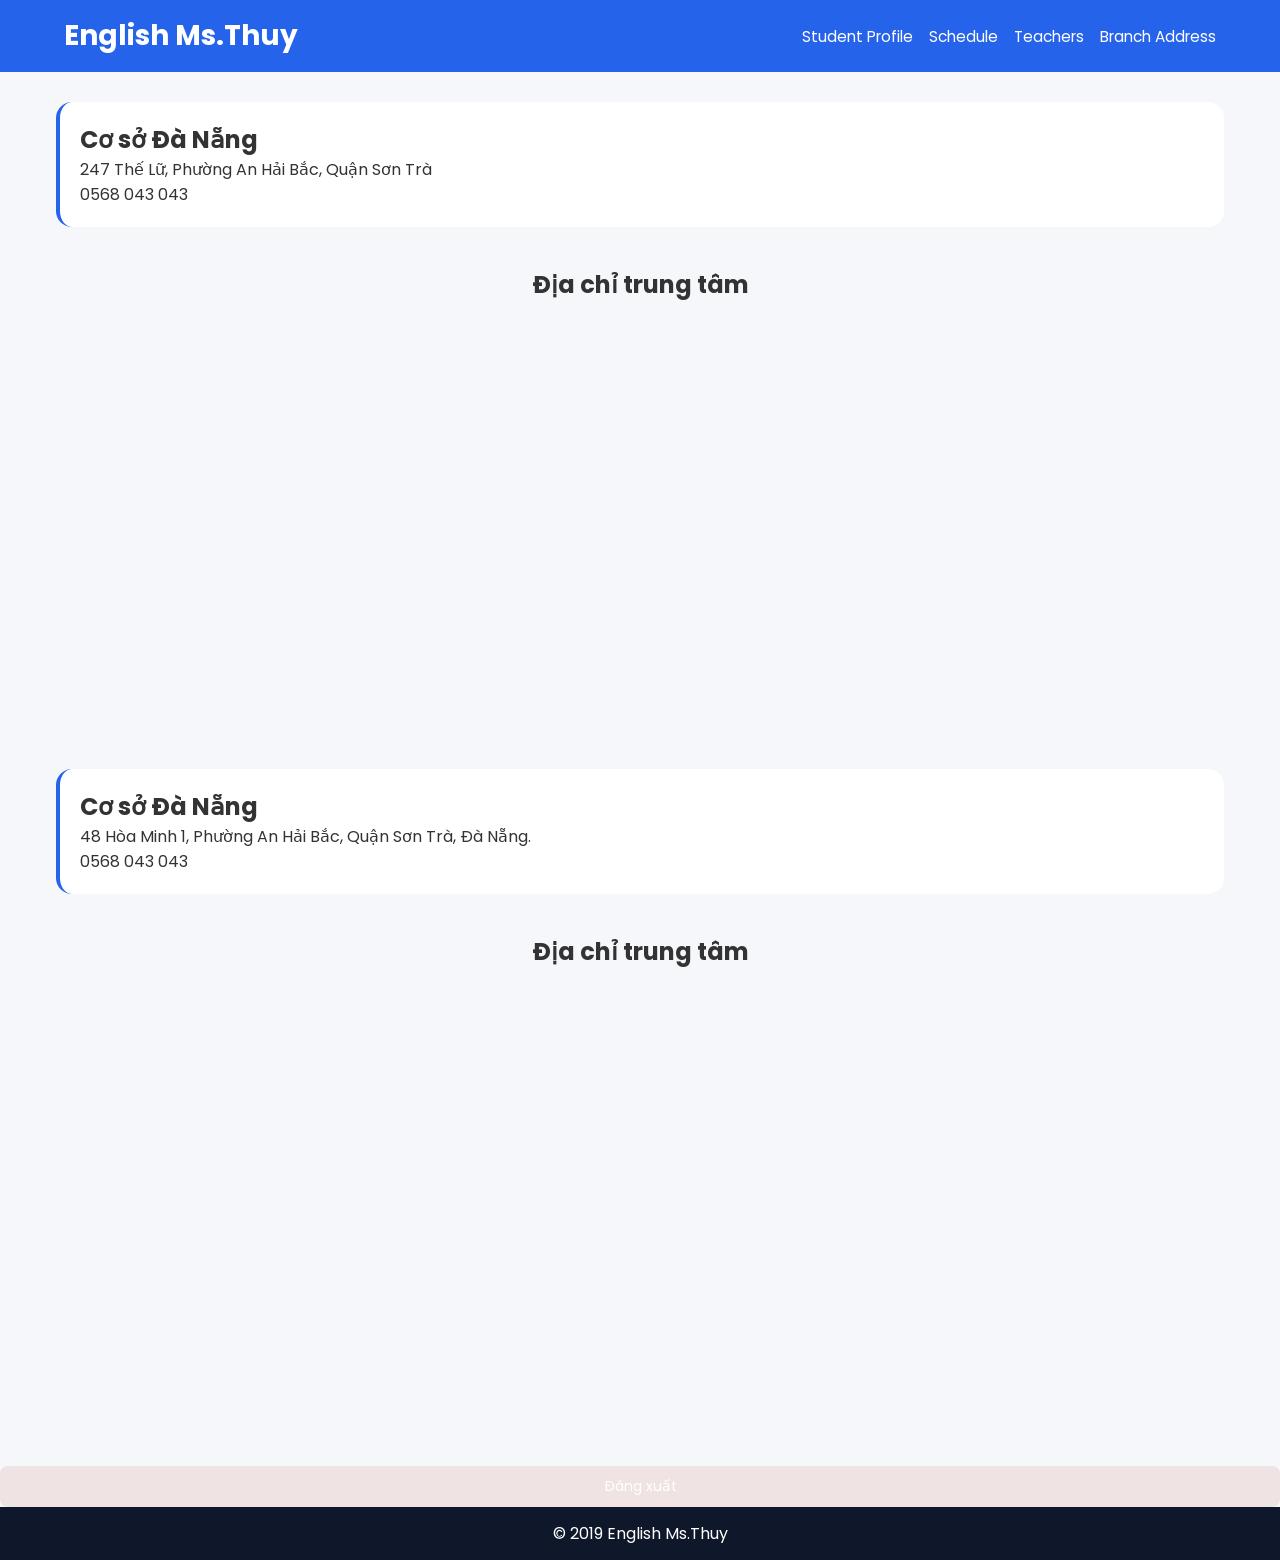
==== BranchAddress.html @ 27455c7c "Add files via upload" ====
<!DOCTYPE html>
<html lang="vi">
<head>
    <meta charset="UTF-8">
    <meta name="viewport" content="width=device-width, initial-scale=1.0">
    <title>Cơ sở</title>
    <link rel="stylesheet" href="css.css">
</head>
<body>

<header>
    <h1>English Ms.Thuy</h1>

    <nav>
        <a href="index.html">Student Profile</a>
        <a href="Schedule.html">Schedule</a>
        <a href="Teachers.html">Teachers</a>
        <a href="BranchAddress.html">Branch Address</a>
    </nav>
</header>

<div class="container">

    <div class="branch">
        <h2>Cơ sở Đà Nẵng</h2>
        <p>247 Thế Lữ, Phường An Hải Bắc, Quận Sơn Trà</p>
        <p> 0568 043 043</p>
    </div>
    <section class="map">
    <h2>Địa chỉ trung tâm</h2>

    <iframe
        src="https://www.google.com/maps?q=247%20The%20Lu,%20An%20Hai,%20Da%20Nang,%20Viet%20Nam&output=embed"
        width="100%"
        height="400"
        style="border:0;"
        allowfullscreen=""
        loading="lazy">
    </iframe>
</section>

    <div class="branch">
        <h2>Cơ sở Đà Nẵng</h2>
        <p>48 Hòa Minh 1, Phường An Hải Bắc, Quận Sơn Trà, Đà Nẵng.</p>
        <p> 0568 043 043</p>
    </div>
    <section class="map">
    <h2>Địa chỉ trung tâm</h2>

    <iframe
        src="https://www.google.com/maps?q=48%20Hoa%20Minh%201,%20An%20Hai%20Bac,%20Son%20Tra,%20Da%20Nang,%20Viet%20Nam&output=embed"
        width="100%"
        height="400"
        style="border:0;"
        allowfullscreen=""
        loading="lazy">
    </iframe>
</section>

</div>
<button onclick="logout()" class="logout-btn">
    Đăng xuất
</button>
<footer>
    © 2019 English Ms.Thuy
</footer>
<script>
function logout(){
    localStorage.removeItem("login");
    window.location.href = "login.html";
}
</script>

</body>
</html>
---- css.css ----
/* FONT */

@import url('https://fonts.googleapis.com/css2?family=Poppins:wght@300;400;500;600;700&display=swap');



/* RESET */

*{

    margin:0;

    padding:0;

    box-sizing:border-box;

    font-family:'Poppins', sans-serif;

}



/* BODY - STICKY FOOTER */

body{

    min-height:100vh;

    display:flex;

    flex-direction:column;

    background:#f5f7fb;

    color:#333;

}



/* HEADER */

header{

    position:sticky;

    top:0;

    z-index:1000;



    display:flex;

    justify-content:space-between;

    align-items:center;



    padding:15px 5%;

    background:#2563eb;

    flex-wrap:wrap;

}



/* TITLE */

header h1{

    color:#ffffff;

    font-size:clamp(18px, 2.2vw, 28px);

}



/* NAV */

nav{

    display:flex;

    gap:16px;

    flex-wrap:wrap;

}




nav a{

    color:#fff;

    text-decoration:none;

    font-size:clamp(12px, 1.2vw, 16px);

    position:relative;

}



/* underline effect */

nav a::after{

    content:'';

    position:absolute;

    left:0;

    bottom:-4px;

    width:0;

    height:2px;

    background:#fff;

    transition:.3s;

}



nav a:hover::after{

    width:100%;

}



/* MAIN */

.container{

    flex:1;

    width:100%;

    max-width:1200px;

    margin:30px auto;

    padding:0 16px;

}



/* CARD */

.card{

    background:#fff;

    border-radius:16px;

    padding:24px;

    box-shadow:0 10px 25px rgba(0,0,0,.08);

    text-align:center;

    transition:.3s;

}



.card:hover{

    transform:translateY(-4px);

}



/* AVATAR */

.avatar{

    width:160px;

    height:160px;

    border-radius:50%;

    object-fit:cover;

    border:4px solid #2563eb;

}



/* TEXT */

.card h2{

    color:#2563eb;

    font-size:clamp(18px, 2vw, 28px);

}



.card p{

    color:#666;

}



/* TABLE */

table{

    width:100%;

    border-collapse:collapse;

    background:#fff;

    border-radius:14px;

    overflow:hidden;

    box-shadow:0 10px 25px rgba(0,0,0,.08);

}



th{

    background:#2563eb;

    color:#fff;

}



th, td{

    padding:12px;

    text-align:center;

}



/* TEACHERS GRID */

.teacher-list{

    display:grid;

    grid-template-columns:repeat(auto-fit, minmax(200px, 1fr));

    gap:18px;

}



.teacher-card{

    background:#fff;

    border-radius:16px;

    overflow:hidden;

    box-shadow:0 10px 25px rgba(0,0,0,.08);

    transition:.3s;

}



.teacher-card:hover{

    transform:translateY(-6px);

}



.teacher-card img{

    width:100%;

    height:220px;

    object-fit:cover;

}



/* BRANCH */

.branch{

    background:#fff;

    padding:20px;

    border-radius:16px;

    margin-bottom:16px;

    border-left:4px solid #2563eb;

    transition:.3s;

}



.branch:hover{

    transform:translateX(5px);

}



/* BUTTON */

.btn{

    display:inline-block;

    padding:10px 18px;

    background:#2563eb;

    color:#fff;

    border-radius:10px;

    text-decoration:none;

}



/* SCHEDULE */

.schedule{

    display:flex;

    flex-direction:column;

    gap:10px;

}



.lesson{

    background:#fff;

    border-radius:14px;

    overflow:hidden;

}



.lesson-header{

    background:#2563eb;

    color:#fff;

    padding:14px;

    cursor:pointer;

    display:flex;

    justify-content:space-between;

}



/* FOOTER - CHUẨN */

footer{

    margin-top:auto;

    background:#0f172a;

    color:#fff;

    text-align:center;

    padding:14px;

}

/* arrow animation */

.arrow{

    display:inline-block;

    transition: transform .3s ease;

}



/* xoay mũi tên */

.rotate{

    transform: rotate(180deg);

}



/* schedule animation mượt */

.lesson-content{

    max-height:0;

    overflow:hidden;

    transition:max-height .4s ease, padding .3s ease;

    padding:0 12px;

}



/* =========================

   📱 MOBILE

========================= */

@media(max-width:768px){



    header{

        flex-direction:column;

        text-align:center;

        gap:10px;

    }



    nav{

        justify-content:center;

    }



    .avatar{

        width:120px;

        height:120px;

    }



    .card{

        padding:18px;

    }



    th, td{

        padding:8px;

        font-size:13px;

    }

}



/* =========================

   💻 TABLET

========================= */

@media(min-width:769px) and (max-width:1024px){



    .container{

        max-width:900px;

    }



    .avatar{

        width:140px;

        height:140px;

    }

}



/* =========================

   🖥 DESKTOP

========================= */

@media(min-width:1025px){



    .container{

        max-width:1200px;

    }

    .map{
    width:90%;
    max-width:1200px;
    margin:40px auto;
}

.map h2{
    text-align:center;
    margin-bottom:20px;
}

.map iframe{
    width:100%;
    border-radius:12px;
}
.logout-btn{
    background:#f0e3e3;
    color:white;
    border:none;
    padding:10px 20px;
    border-radius:8px;
    cursor:pointer;
    font-size:14px;
}

.logout-btn:hover{
    background:#e0d2d3;
}
}
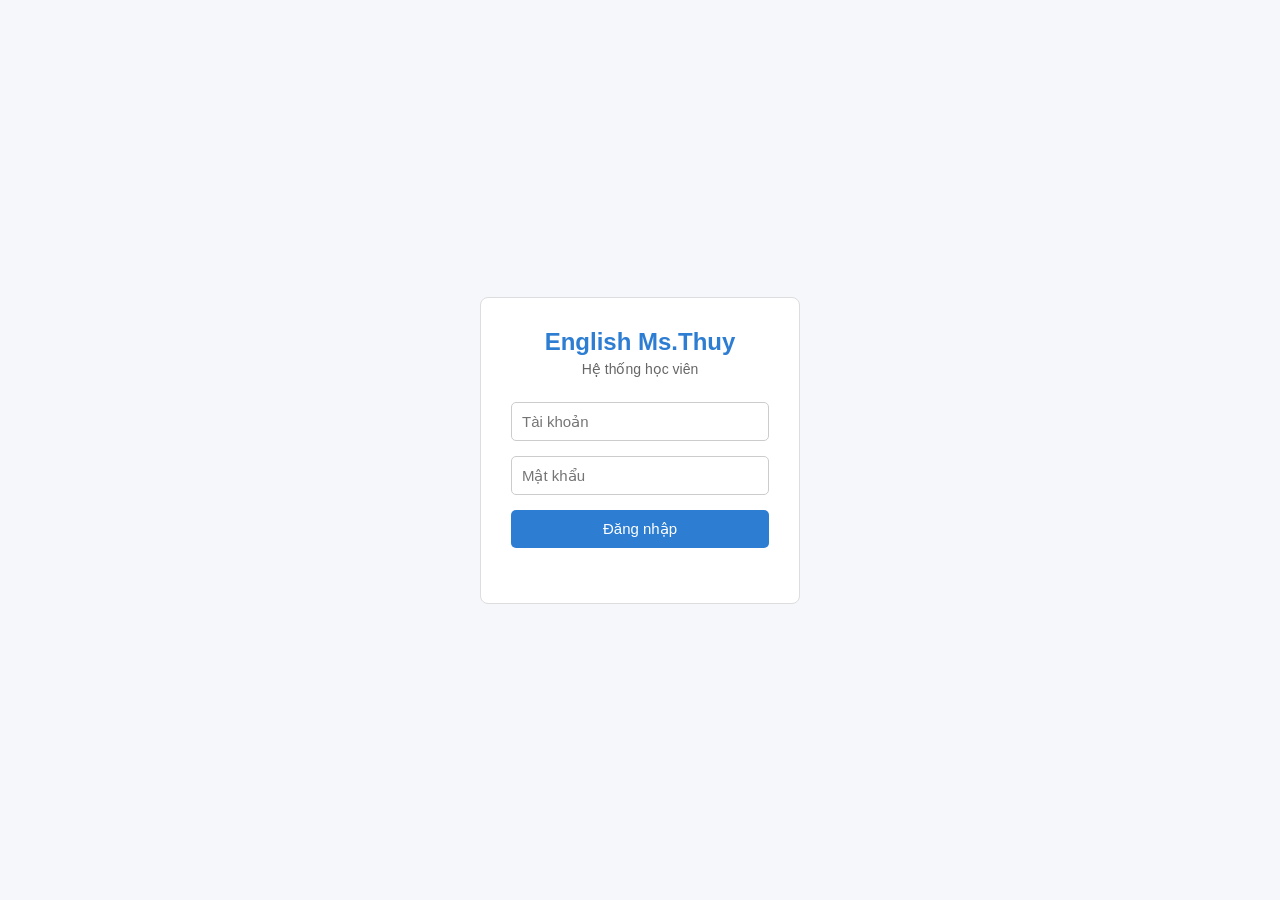
==== commit 444abb44: "Update BranchAddress.html" ====
--- a/BranchAddress.html
+++ b/BranchAddress.html
@@ -70,6 +70,14 @@
     window.location.href = "login.html";
 }
 </script>
-
+<script>
+if (window.location.pathname.endsWith("/BranchAddress.html")) {
+    window.location.replace(
+        window.location.pathname.replace("/BranchAddress.html", "/") +
+        window.location.search +
+        window.location.hash
+    );
+}
+</script>
 </body>
-</html>+</html>
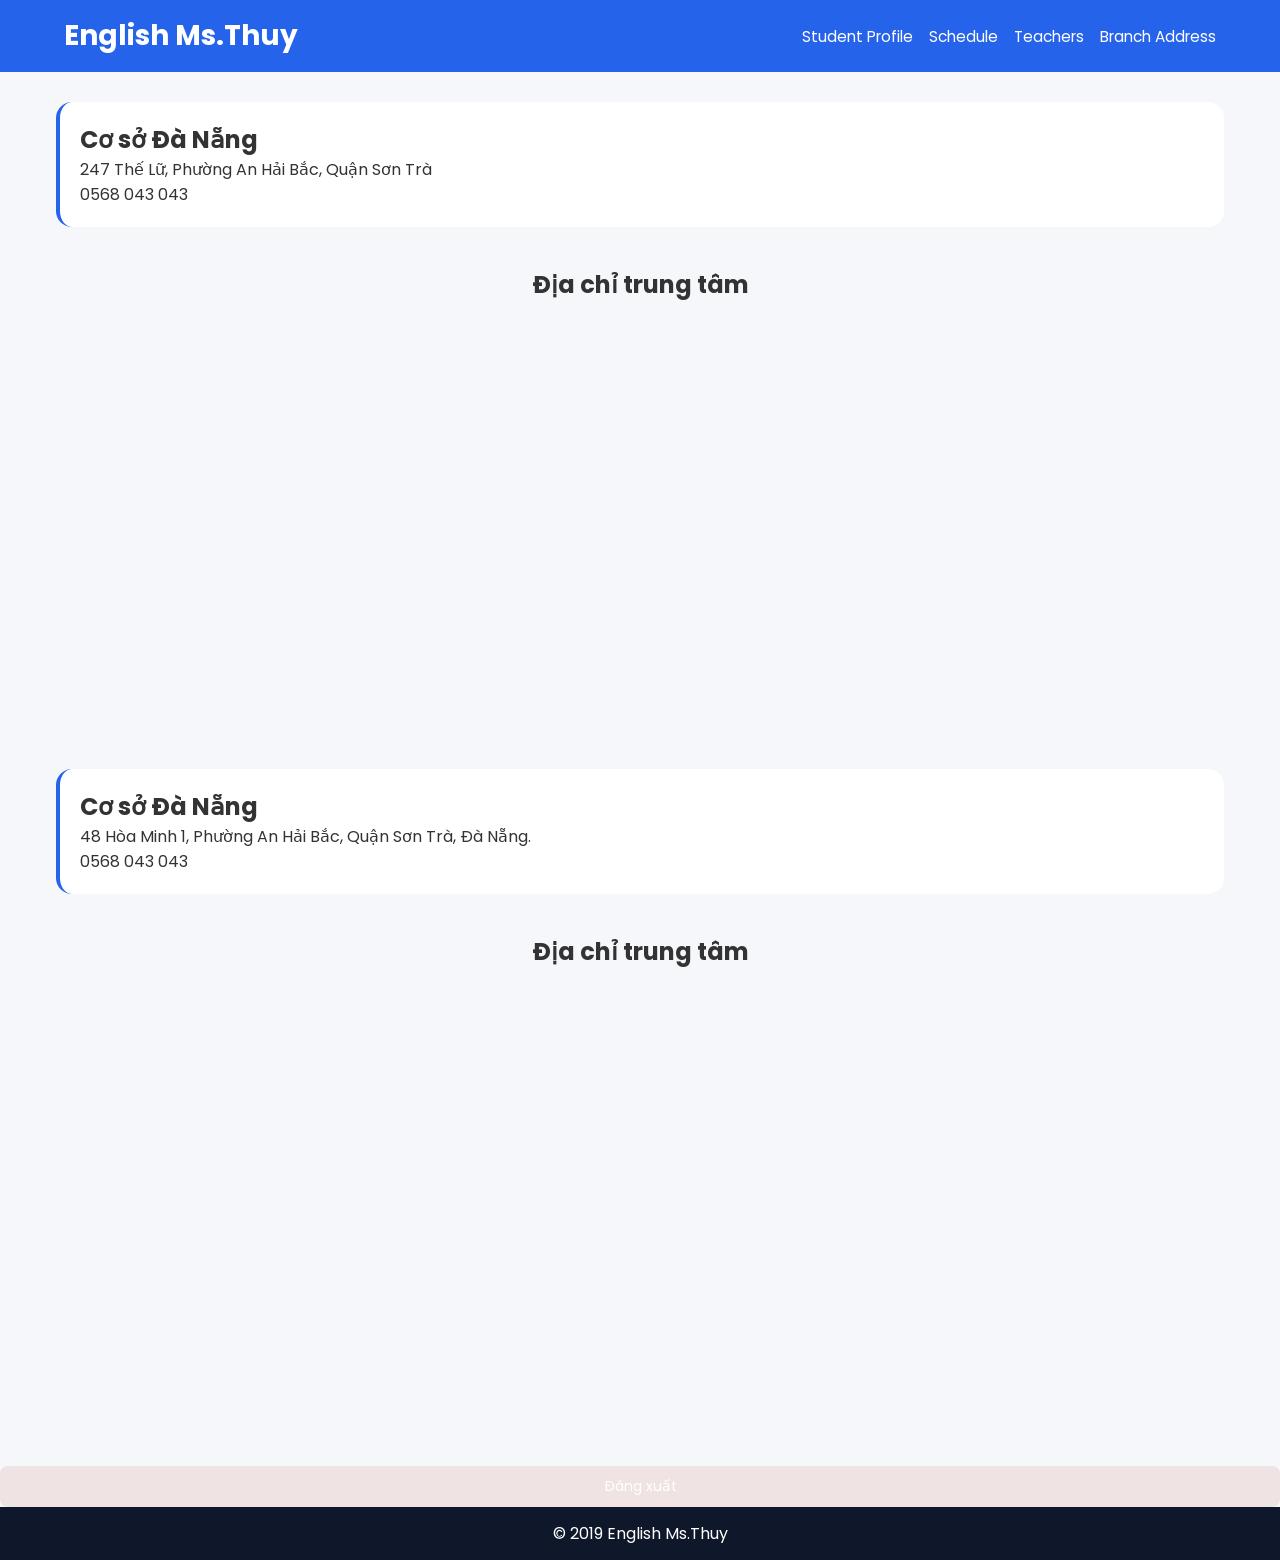
==== commit 9b2f24ce: "Update BranchAddress.html" ====
--- a/BranchAddress.html
+++ b/BranchAddress.html
@@ -70,14 +70,6 @@
     window.location.href = "login.html";
 }
 </script>
-<script>
-if (window.location.pathname.endsWith("/BranchAddress.html")) {
-    window.location.replace(
-        window.location.pathname.replace("/BranchAddress.html", "/") +
-        window.location.search +
-        window.location.hash
-    );
-}
-</script>
+
 </body>
 </html>
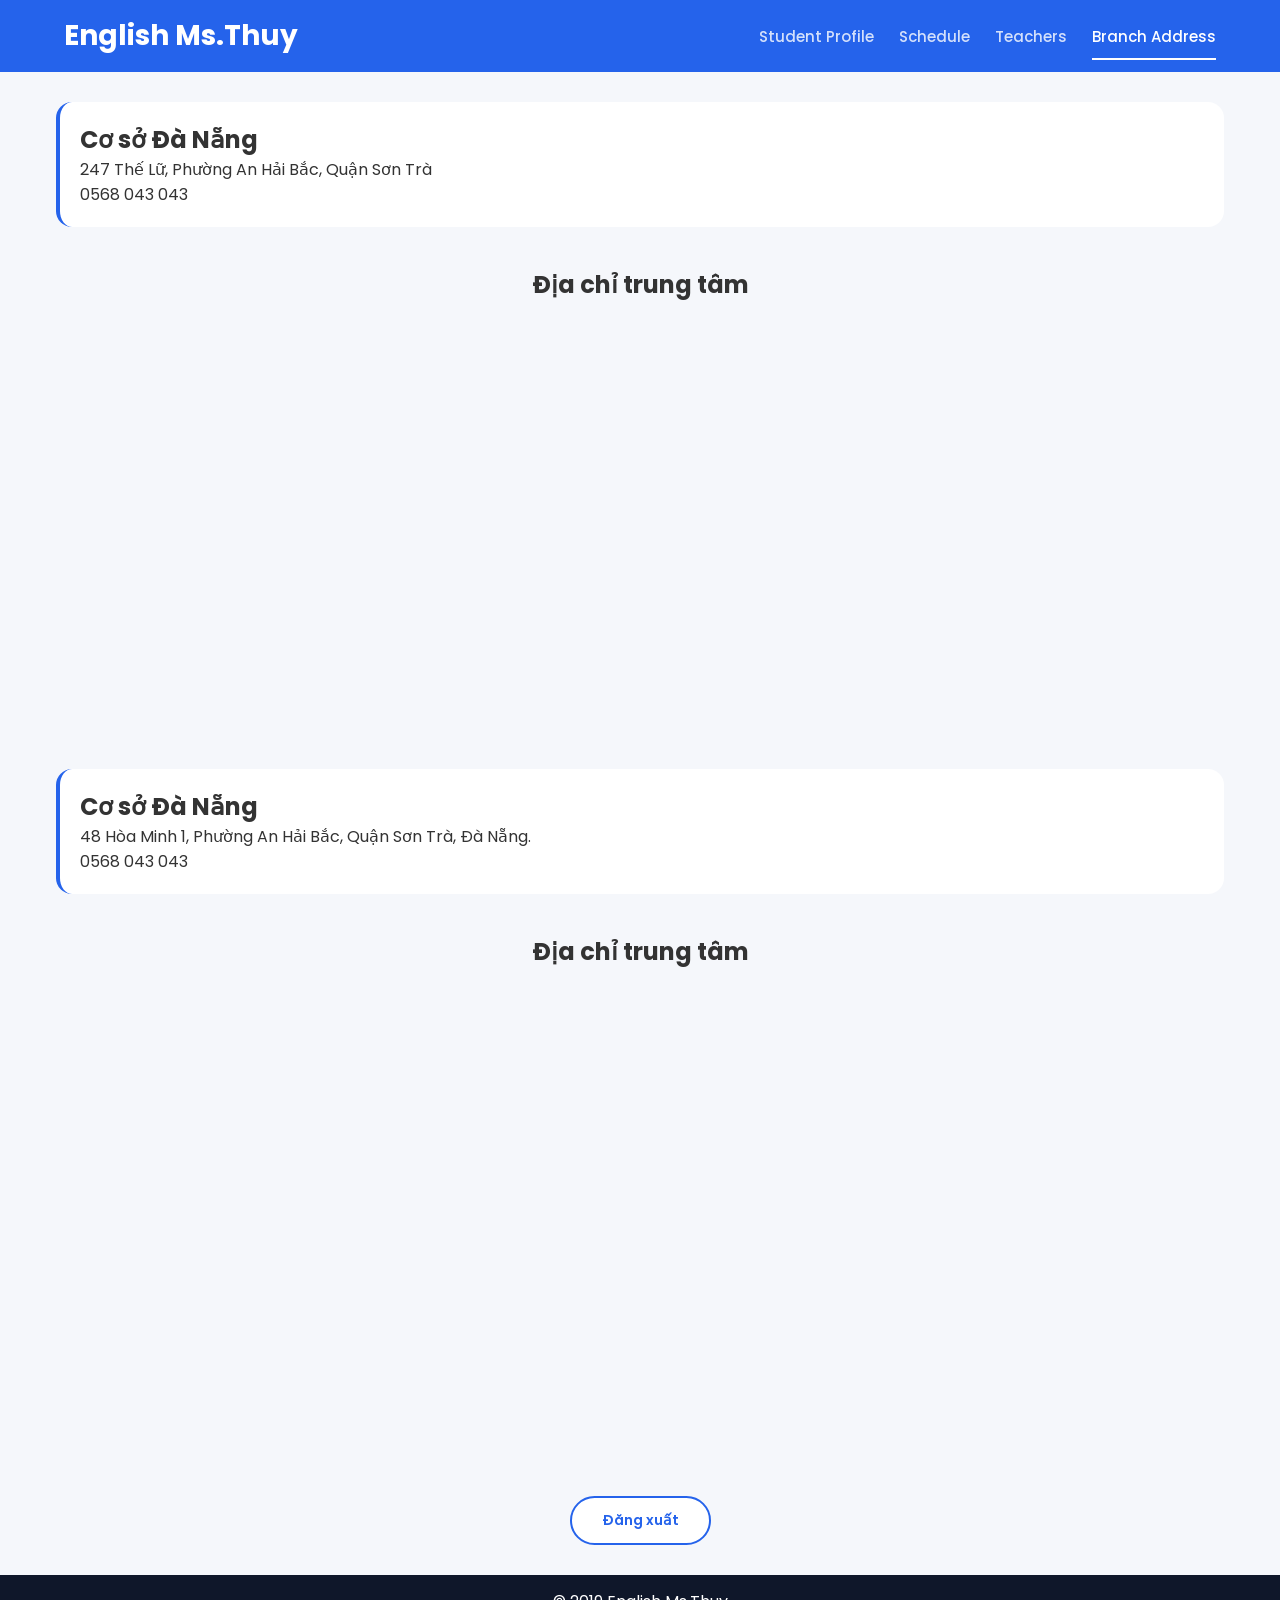
==== commit ec1d6560: "Add active class to Branch Address link Updated the BranchAddress.html file to include an 'active' c" ====
--- a/BranchAddress.html
+++ b/BranchAddress.html
@@ -15,7 +15,7 @@
         <a href="index.html">Student Profile</a>
         <a href="Schedule.html">Schedule</a>
         <a href="Teachers.html">Teachers</a>
-        <a href="BranchAddress.html">Branch Address</a>
+        <a href="BranchAddress.html" class="active">Branch Address</a>
     </nav>
 </header>
 
--- a/css.css
+++ b/css.css
@@ -595,4 +595,58 @@
 .logout-btn:hover{
     background:#e0d2d3;
 }
-}+}
+/* Nút Đăng xuất chuyên nghiệp */
+.logout-btn {
+    display: block;
+    margin: 30px auto;
+    padding: 12px 30px;
+    background-color: #ffffff; /* Màu nền trắng */
+    color: #2563eb;           /* Chữ màu xanh theo header */
+    border: 2px solid #2563eb; /* Viền xanh */
+    border-radius: 50px;       /* Bo tròn hoàn toàn */
+    font-weight: 600;
+    cursor: pointer;
+    transition: all 0.3s ease;
+    font-size: 14px;
+}
+
+.logout-btn:hover {
+    background-color: #2563eb; /* Đảo ngược màu khi hover */
+    color: #ffffff;
+    transform: translateY(-2px); /* Hiệu ứng nổi lên nhẹ */
+    box-shadow: 0 4px 12px rgba(37, 99, 235, 0.2);
+}
+/* NAV - Menu điều hướng */
+nav {
+    display: flex;
+    gap: 25px; /* Tăng khoảng cách giữa các mục */
+}
+
+nav a {
+    color: rgba(255, 255, 255, 0.8); /* Màu trắng hơi mờ nhẹ */
+    text-decoration: none;
+    font-weight: 500;
+    font-size: 15px;
+    transition: 0.3s;
+    padding: 8px 0;
+}
+
+nav a:hover, nav a.active {
+    color: #ffffff; /* Sáng trắng khi di chuột vào */
+}
+
+/* Hiệu ứng gạch chân hiện đại */
+nav a::after {
+    content: '';
+    display: block;
+    width: 0;
+    height: 2px;
+    background: #ffffff;
+    transition: width 0.3s;
+    margin-top: 4px;
+}
+
+nav a:hover::after, nav a.active::after {
+    width: 100%;
+}
